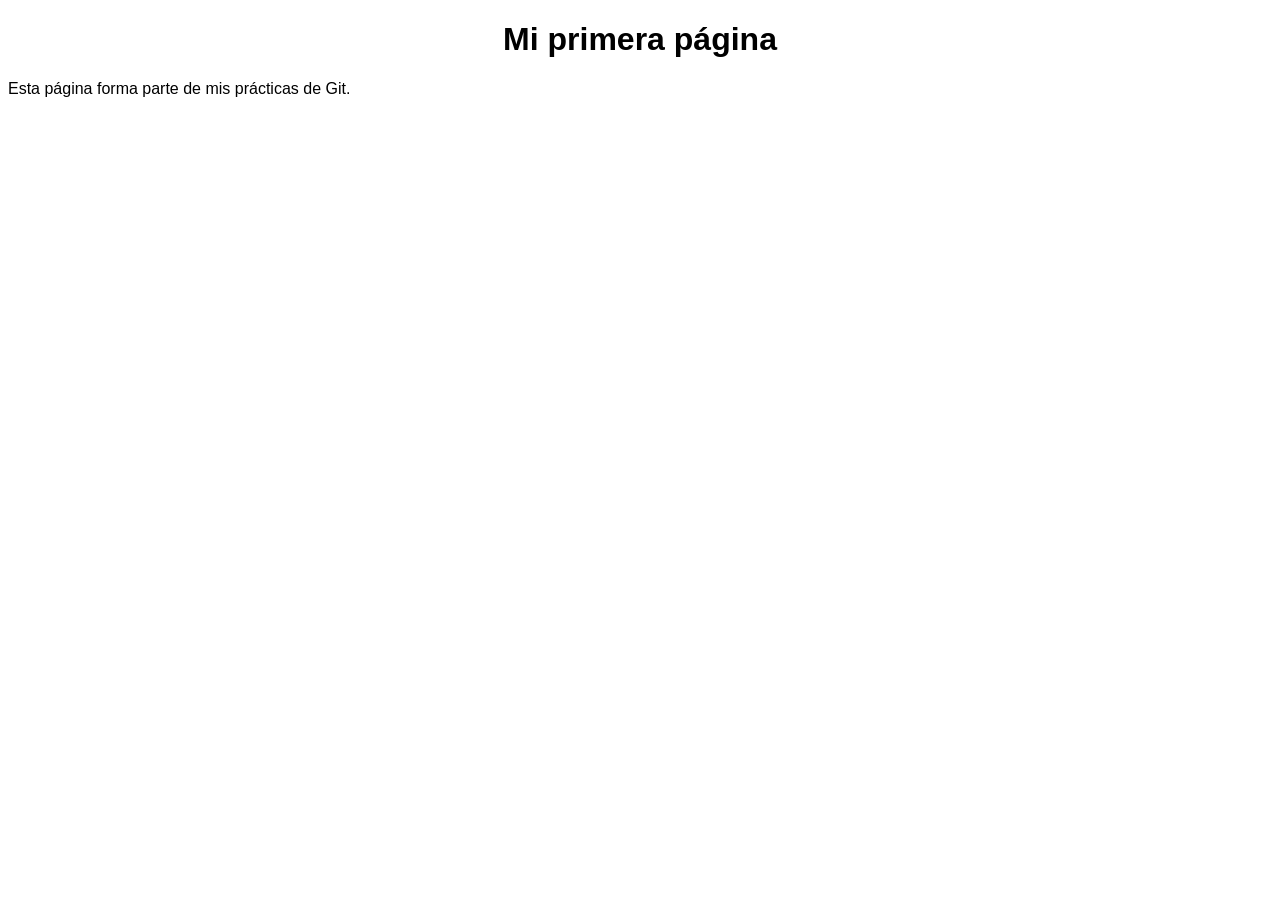
==== web/index.html @ a6211599 "Añado estilos a la página" ====
<!DOCTYPE html>
<html lang="es">
<head>
    <meta charset="UTF-8">
    <title>Mi web</title>
    <link rel="stylesheet" href="estilos.css"
</head>
<body>
    <h1>Mi primera página</h1>
    <p>Esta página forma parte de mis prácticas de Git.</p>
</body>
</html>
---- web/estilos.css ----
body {
  font-family: Arial;
}
h1 {
  text-align: center;
}
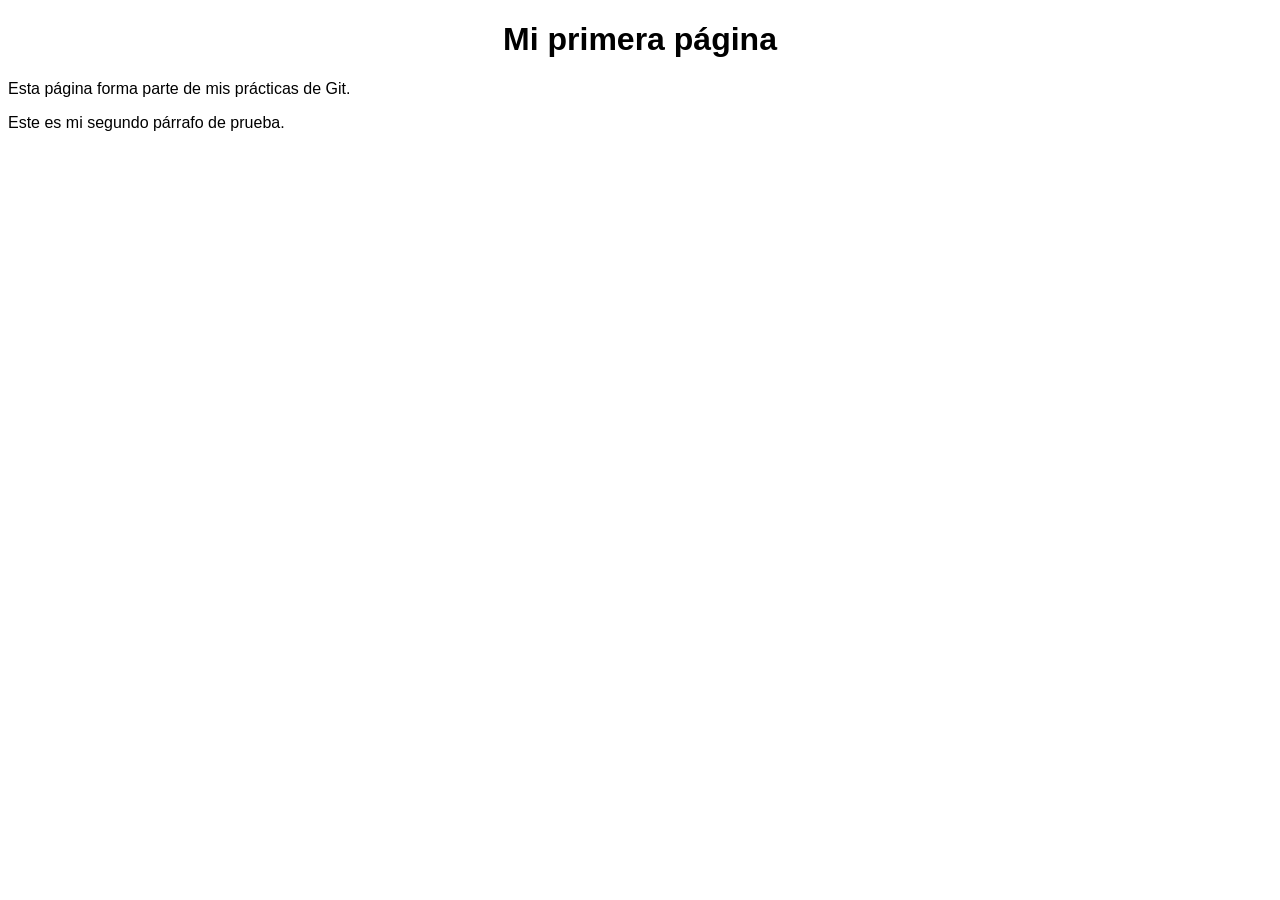
==== commit 5f953870: "Cambio el titulo de la página y añado un segundo párrafo" ====
--- a/web/index.html
+++ b/web/index.html
@@ -2,12 +2,13 @@
 <html lang="es">
 <head>
     <meta charset="UTF-8">
-    <title>Mi web</title>
+    <title>Mi sitio web de Git</title>
     <link rel="stylesheet" href="estilos.css"
 </head>
 <body>
     <h1>Mi primera página</h1>
     <p>Esta página forma parte de mis prácticas de Git.</p>
+    <p>Este es mi segundo párrafo de prueba.</p>
 </body>
 </html>
 
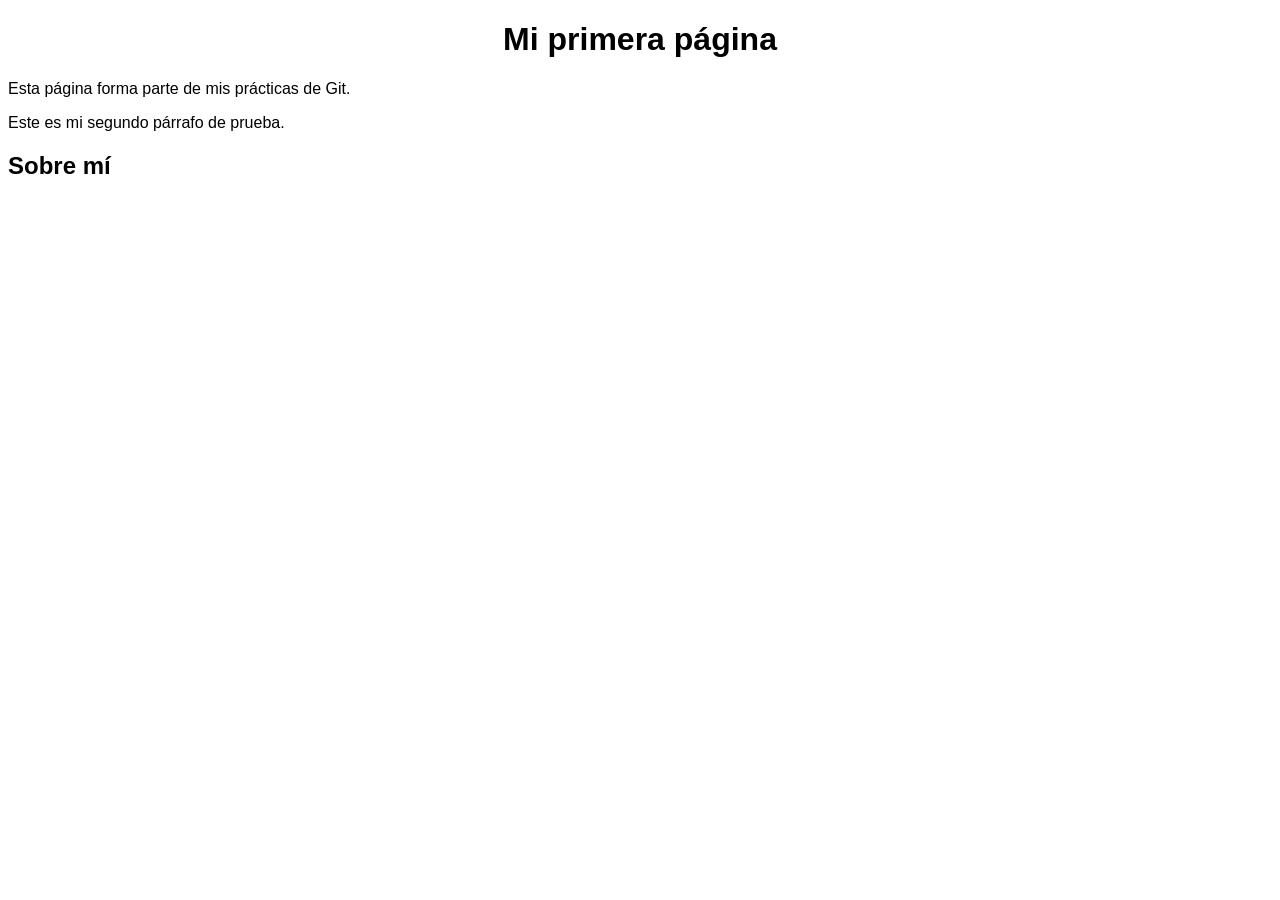
==== commit 40917909: "Añado apartado sobre mi" ====
--- a/web/index.html
+++ b/web/index.html
@@ -9,6 +9,8 @@
     <h1>Mi primera página</h1>
     <p>Esta página forma parte de mis prácticas de Git.</p>
     <p>Este es mi segundo párrafo de prueba.</p>
+
+    <h2>Sobre mí<h/2>
 </body>
 </html>
 
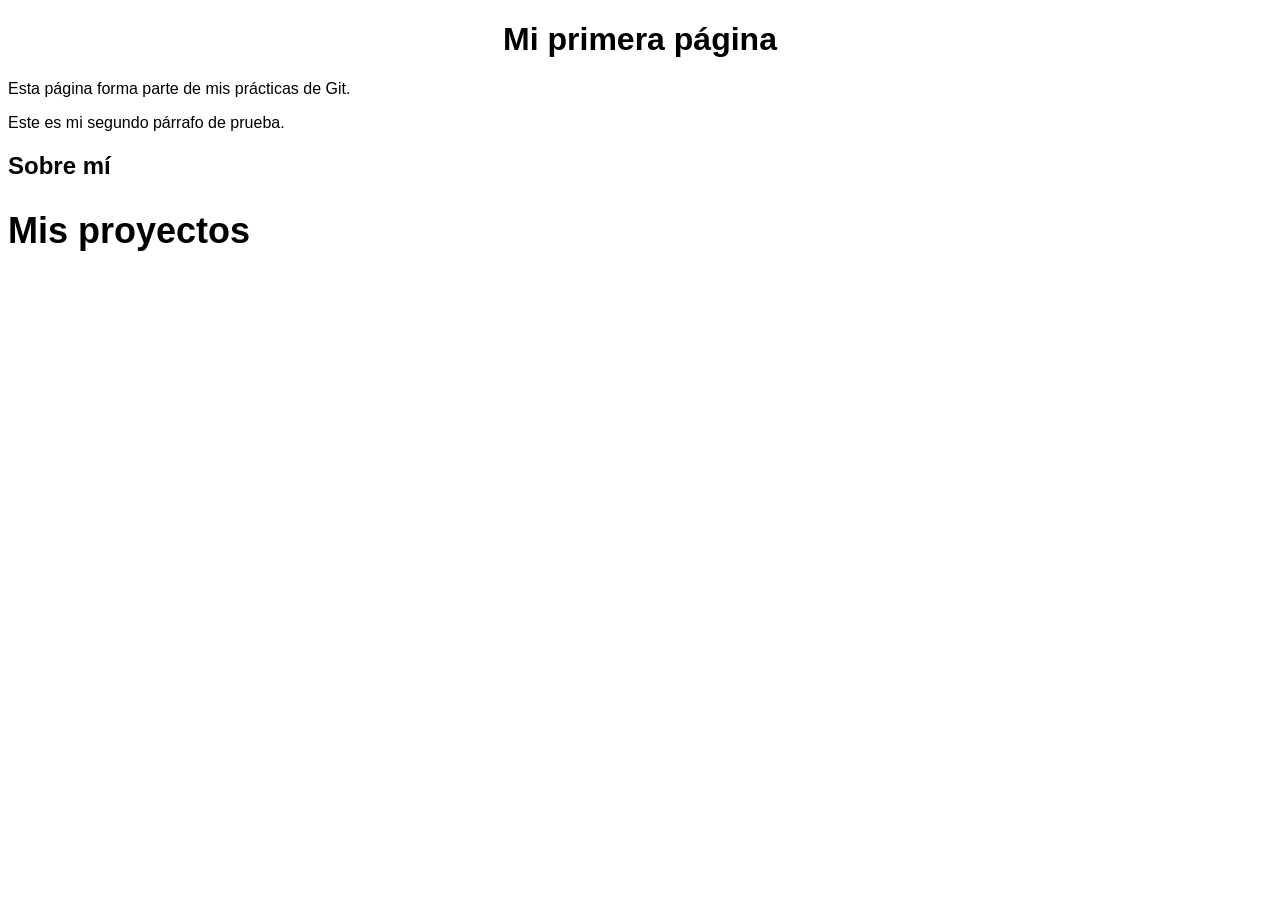
==== commit 867414d9: "Añado apartado mis proyectos" ====
--- a/web/index.html
+++ b/web/index.html
@@ -11,6 +11,7 @@
     <p>Este es mi segundo párrafo de prueba.</p>
 
     <h2>Sobre mí<h/2>
+    <h2>Mis proyectos</h2>
 </body>
 </html>
 
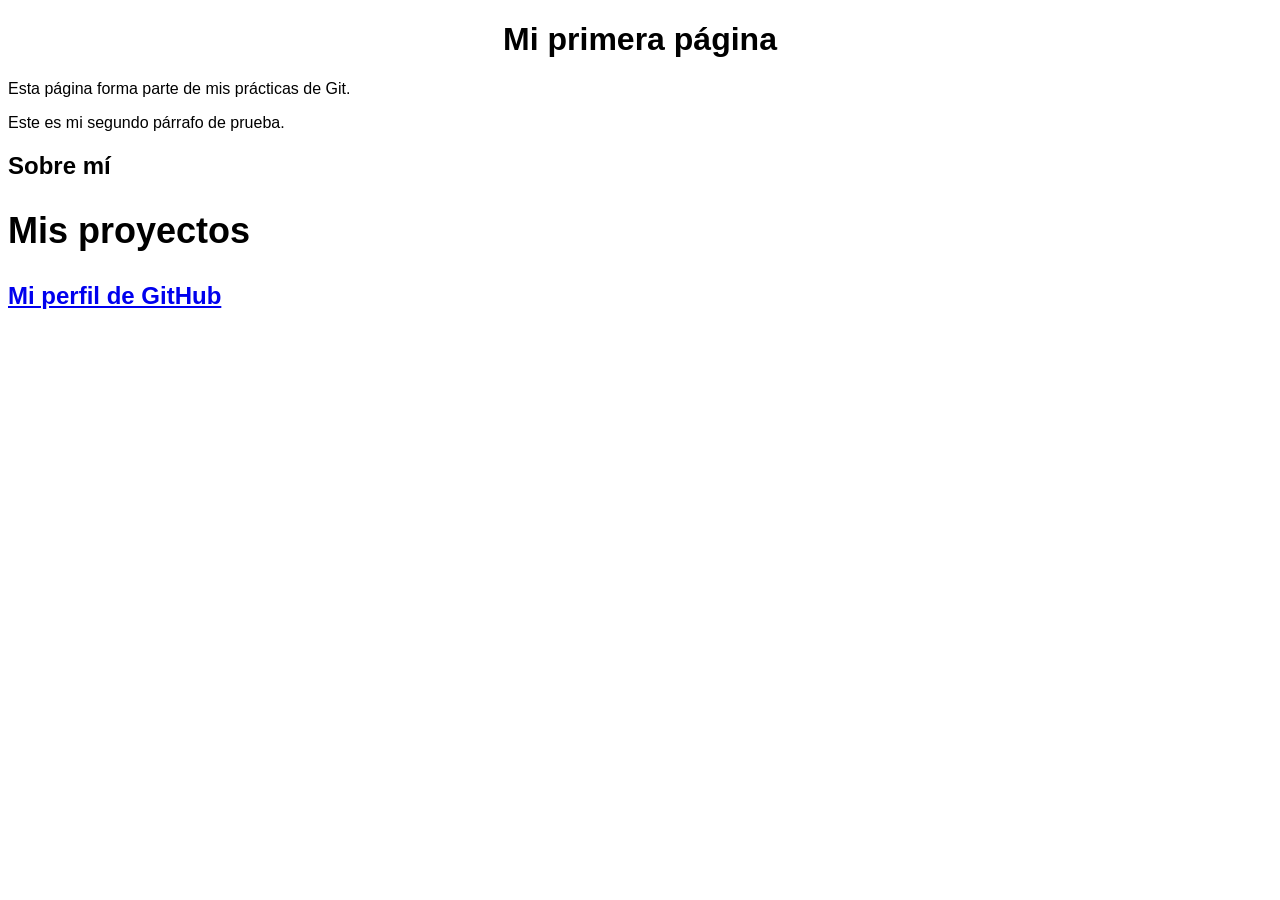
==== commit 78189f8d: "Añado enlace a mi perfil de GitHub" ====
--- a/web/index.html
+++ b/web/index.html
@@ -12,6 +12,8 @@
 
     <h2>Sobre mí<h/2>
     <h2>Mis proyectos</h2>
+
+    <a href="https://github.com/luiarrrod">Mi perfil de GitHub</a>
 </body>
 </html>
 
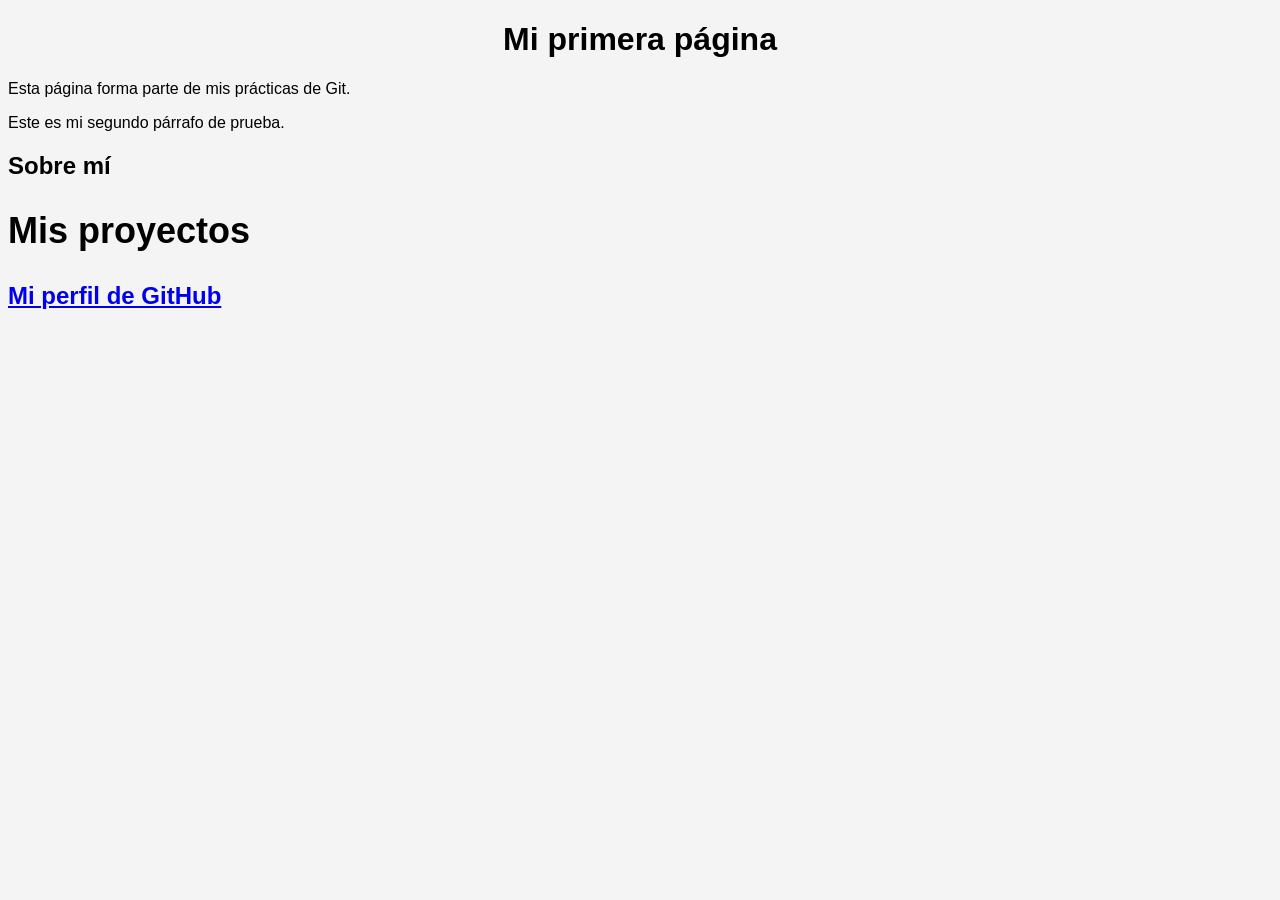
==== commit 841bb325: "Practico el estado de los ficheros" ====
--- a/web/index.html
+++ b/web/index.html
@@ -2,7 +2,7 @@
 <html lang="es">
 <head>
     <meta charset="UTF-8">
-    <title>Mi sitio web de Git</title>
+    <title>Prácticas de Git - Luisa</title>
     <link rel="stylesheet" href="estilos.css"
 </head>
 <body>
@@ -14,6 +14,7 @@
     <h2>Mis proyectos</h2>
 
     <a href="https://github.com/luiarrrod">Mi perfil de GitHub</a>
+
 </body>
 </html>
 
--- a/web/estilos.css
+++ b/web/estilos.css
@@ -1,6 +1,8 @@
 body {
   font-family: Arial;
+  background-color: #f4f4f4;
 }
+
 h1 {
   text-align: center;
 }
